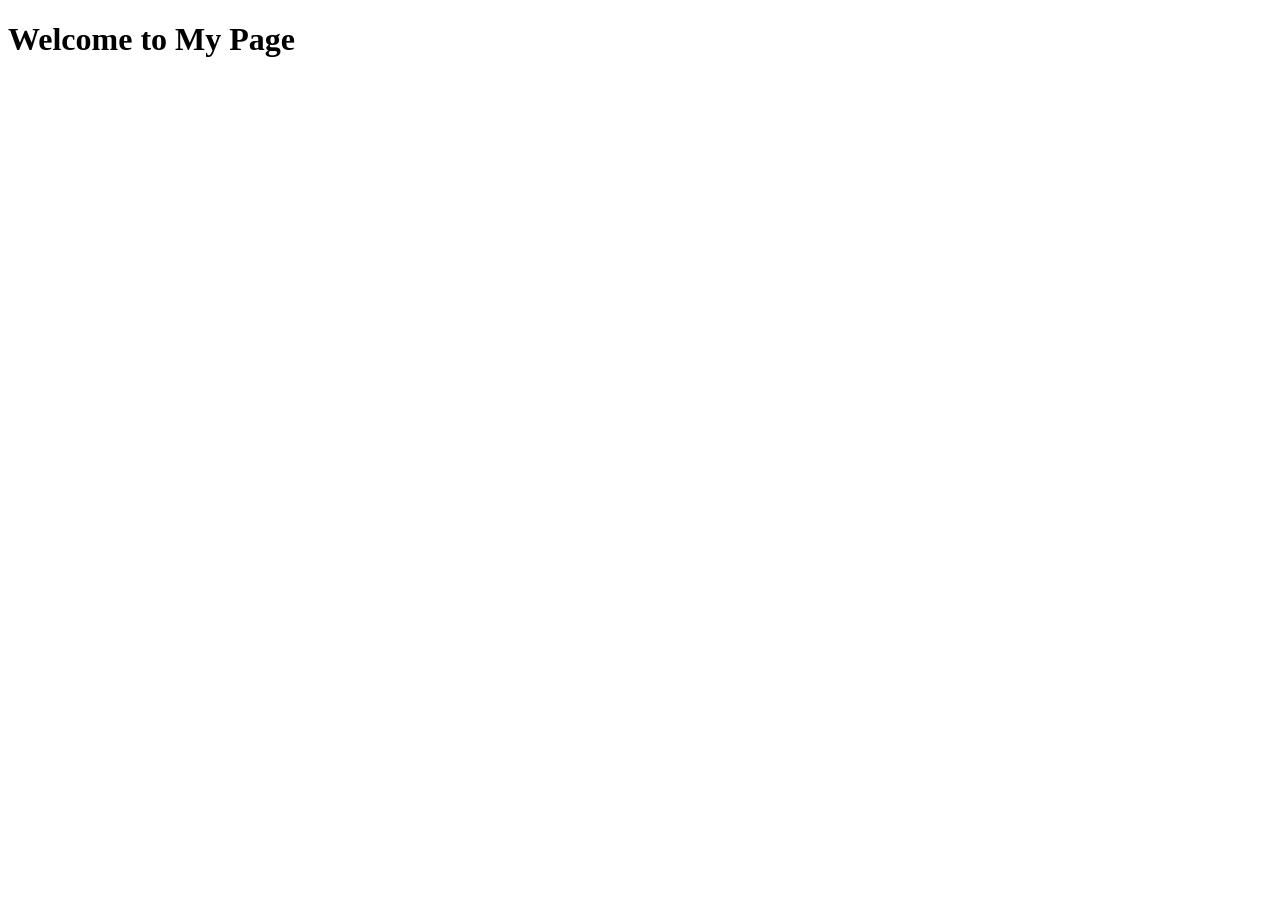
==== 02.Web_Basics/VsC Tricks/webeditortricks.html @ 4201806c "webeditortricks.htlm" ====
<!DOCTYPE html>
<html lang="en">
<head>
  <meta charset="UTF-8">
  <meta name="viewport" content="width=device-width, initial-scale=1.0">
  <title>Document</title>
</head>
<body>
  <header></header>
    <h1 class="Title">Welcome to My Page</h1>
  </header>

</body>
</html>
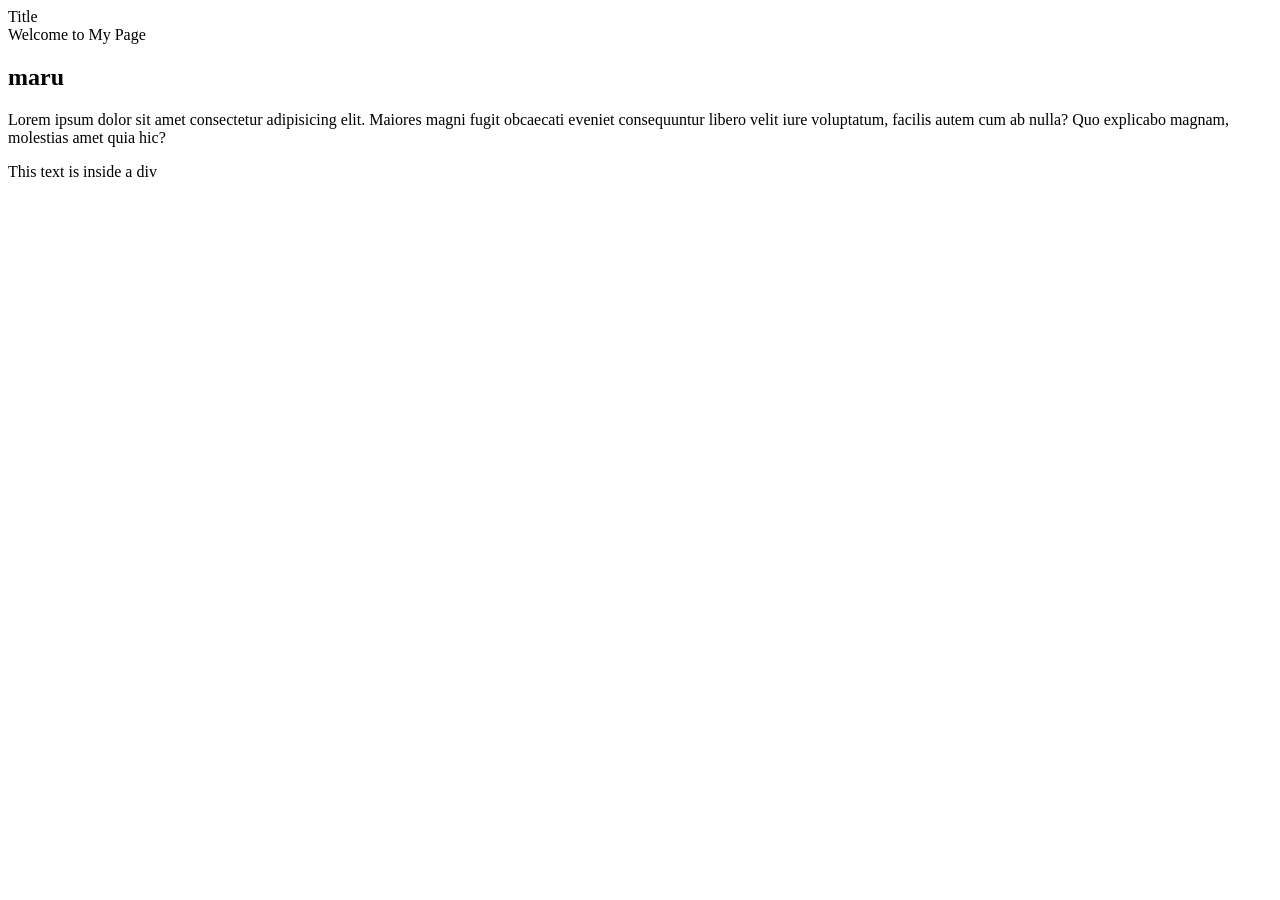
==== commit 98a05603: "webeditortricks.html" ====
--- a/02.Web_Basics/VsC Tricks/webeditortricks.html
+++ b/02.Web_Basics/VsC Tricks/webeditortricks.html
@@ -4,11 +4,15 @@
   <meta charset="UTF-8">
   <meta name="viewport" content="width=device-width, initial-scale=1.0">
   <title>Document</title>
+
 </head>
 <body>
-  <header></header>
-    <h1 class="Title">Welcome to My Page</h1>
-  </header>
-
+  Title
+  <div class="Title">Welcome to My Page</div>
+  <h2>maru</h2>
+  <p>Lorem ipsum dolor sit amet consectetur adipisicing elit. Maiores magni fugit obcaecati eveniet consequuntur libero velit iure voluptatum,
+       facilis autem cum ab nulla? Quo explicabo magnam, molestias amet quia hic?</p>
+       <div><p>This text is inside a div</p></div>
+       
 </body>
 </html>
